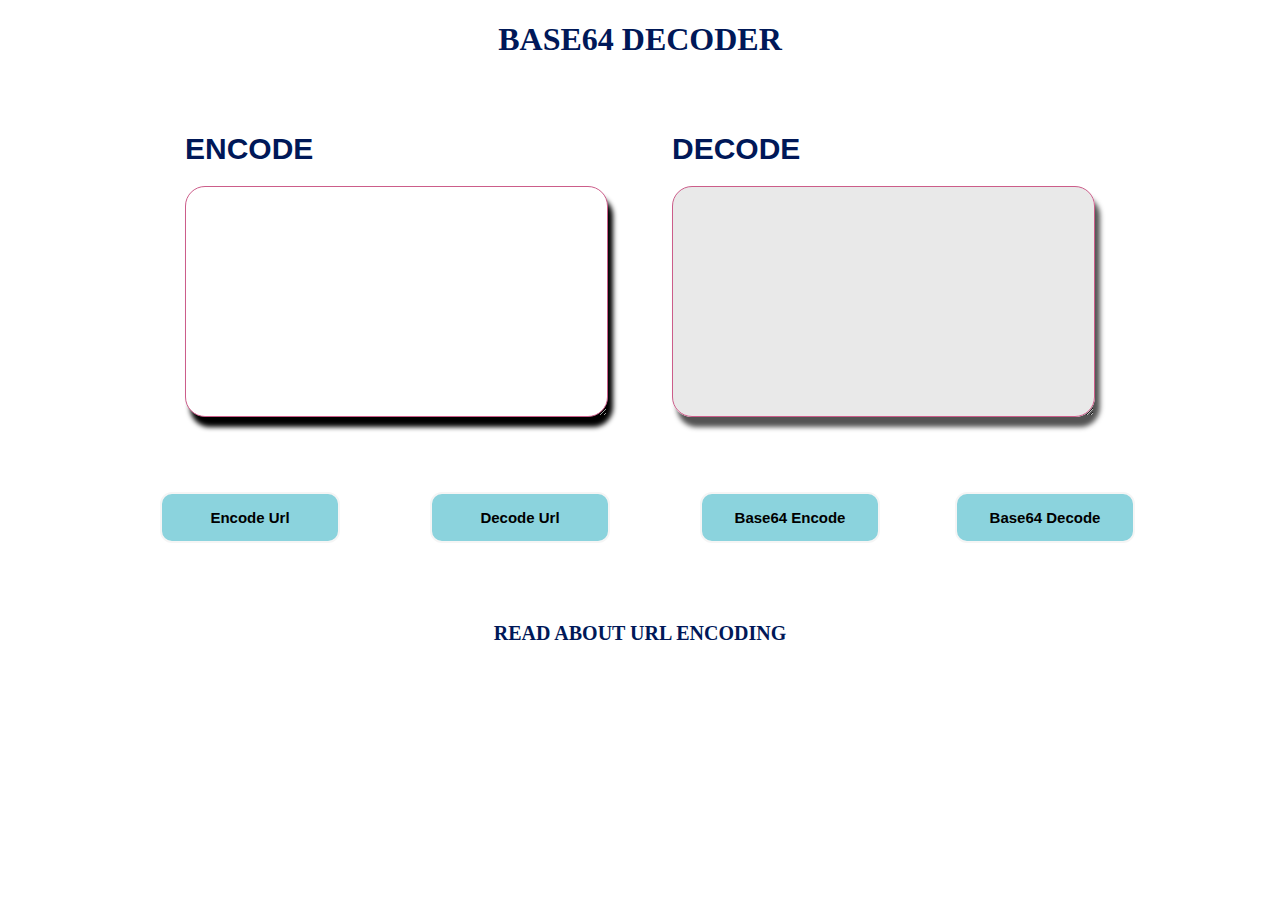
==== base64-decode.html @ fc9267ed "first commit" ====
<!DOCTYPE html>
<html lang="en">
<head>
    <meta charset="UTF-8">
    <meta name="viewport" content="width=device-width, initial-scale=1.0">
    <title>Home</title>
    <link rel="stylesheet" href="style.css"/>
    <script src="http://www.w3schools.com/lib/w3data.js"></script>
</head>
<body>
    <div w3-include-html="header.html"></div>
    <div class="heading">
        <h1>Base64 Decoder</h1>
    </div>
    <div class="textarea-content">
        <div class="encoder">
            <h1>Encode</h1>
            <textarea class="encode-content" rows="15" cols="50" placeholder="Enter Encode Text" >
            </textarea>
        </div>
        <div class="decoder">
            <h1>Decode</h1>
            <textarea class="decode-content" rows="15" cols="50" placeholder="Decoded text" disabled="true" readonly>
            </textarea>
            <img class="clipboard-icon" src="files (1).png"/>
        </div>
    </div>  
    <div class="btn-group">
        <a href="index.html"><button class="btn btn-encode">Encode Url</button></a>
        <a href="decode.html"><button class="btn btn-decode">Decode Url</button></a>
        <a href="base64-encode.html"><button class="btn btn-base64-encode">Base64 Encode</button></a>
        <button class="btn btn-base64-decode">Base64 Decode</button>
    </div>
    <div class="read-more">
        <a href="https://www.w3schools.com/tags/ref_urlencode.ASP" target="_blank">Read about Url Encoding</a>
    </div>
    <script>
        w3IncludeHTML();
    </script>
        <script src="js/base64-decode.js" />
</body>
</html>
---- style.css ----
nav {
    padding: 0 1.6%;
    display: flex;
    justify-content: flex-start;
    align-items: center;
    height: 6.4rem;
    background-color: #8bd3dd;
    font-family: "Poppins";
    border-bottom-left-radius: 0.7rem;
    border-bottom-right-radius: 0.7rem;
}
body{
    color:#001858;
    text-transform: uppercase;
    font-weight: 700;
    margin: 0px;

}
a {
    float:right;
    padding: 10px 15px;
    line-height:5rem;
    font-size: 20px;
    color:#001858;
    text-decoration: none;
}
a:hover{
    text-decoration: underline;
    cursor:pointer;
}
.encoder, .decoder{
    font-family: Montserrat,"Helvetica Neue",Helvetica,Arial,sans-serif;
    font-weight: 700;
    font-size: 15px;
    margin: 2rem;

}
.encode-content , .decode-content{
    border-radius: 20px;
    border: #cc5d8a 1px solid;
    box-shadow: 5px 10px 5px;
}
.decode-content {
    background-color: #d3d3d382;
}
.textarea-content, .btn-group{
    display: flex;
    justify-content: center;
    align-items: center;
}
.content:hover{
    border:#2c3e50 1px solid;
    
}
.container{
    display: inline;
}

.btn{
    background-color:#8bd3dd;
    border:whitesmoke 2px solid;
    padding:15px;
    border-radius: 12px;
    font-family: Montserrat,"Helvetica Neue",Helvetica,Arial,sans-serif;
    font-weight: 700;
    font-size: 15px;
    margin: 30px;
    min-width: 180px;
}

.btn:hover{
    background-color:whitesmoke;
    color:#001858;
    border:#001858 1px solid;
    cursor: pointer;
}
.encoder, .decoder, .submit{
    display: inline-block;
}
.navbar{
    margin-bottom: 0 !important;
    border: 0 !important;
}
.clipboard-icon {
    position: absolute;
    top: 216px;
    right: 474px;
    cursor: pointer;
    display: none;
}
.heading{
    display: flex;
    justify-content: center;
    align-items: center;
}
.read-more{
    display: flex;
    justify-content: center;
    align-items: center;
}
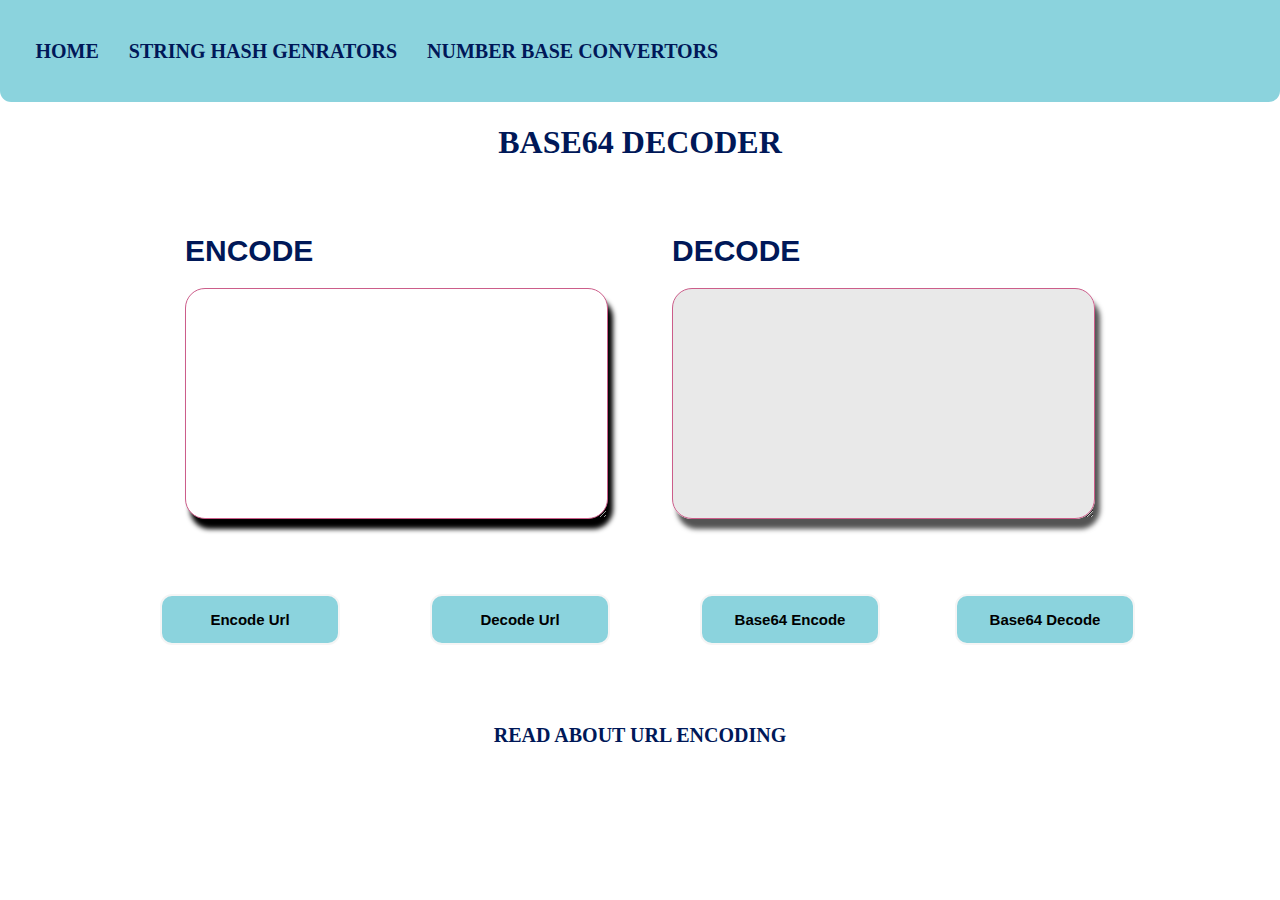
==== commit f3ef9b35: "header change" ====
--- a/base64-decode.html
+++ b/base64-decode.html
@@ -5,8 +5,14 @@
     <meta name="viewport" content="width=device-width, initial-scale=1.0">
     <title>Home</title>
     <link rel="stylesheet" href="style.css"/>
-    <script src="http://www.w3schools.com/lib/w3data.js"></script>
 </head>
+<header>
+    <nav>
+        <a href="index.html">Home</a>
+        <a href="sha.html">String Hash Genrators</a>
+        <a href="unitConvertors.html">Number Base Convertors</a>
+    </nav>
+</header>
 <body>
     <div w3-include-html="header.html"></div>
     <div class="heading">
@@ -34,9 +40,6 @@
     <div class="read-more">
         <a href="https://www.w3schools.com/tags/ref_urlencode.ASP" target="_blank">Read about Url Encoding</a>
     </div>
-    <script>
-        w3IncludeHTML();
-    </script>
         <script src="js/base64-decode.js" />
 </body>
 </html>